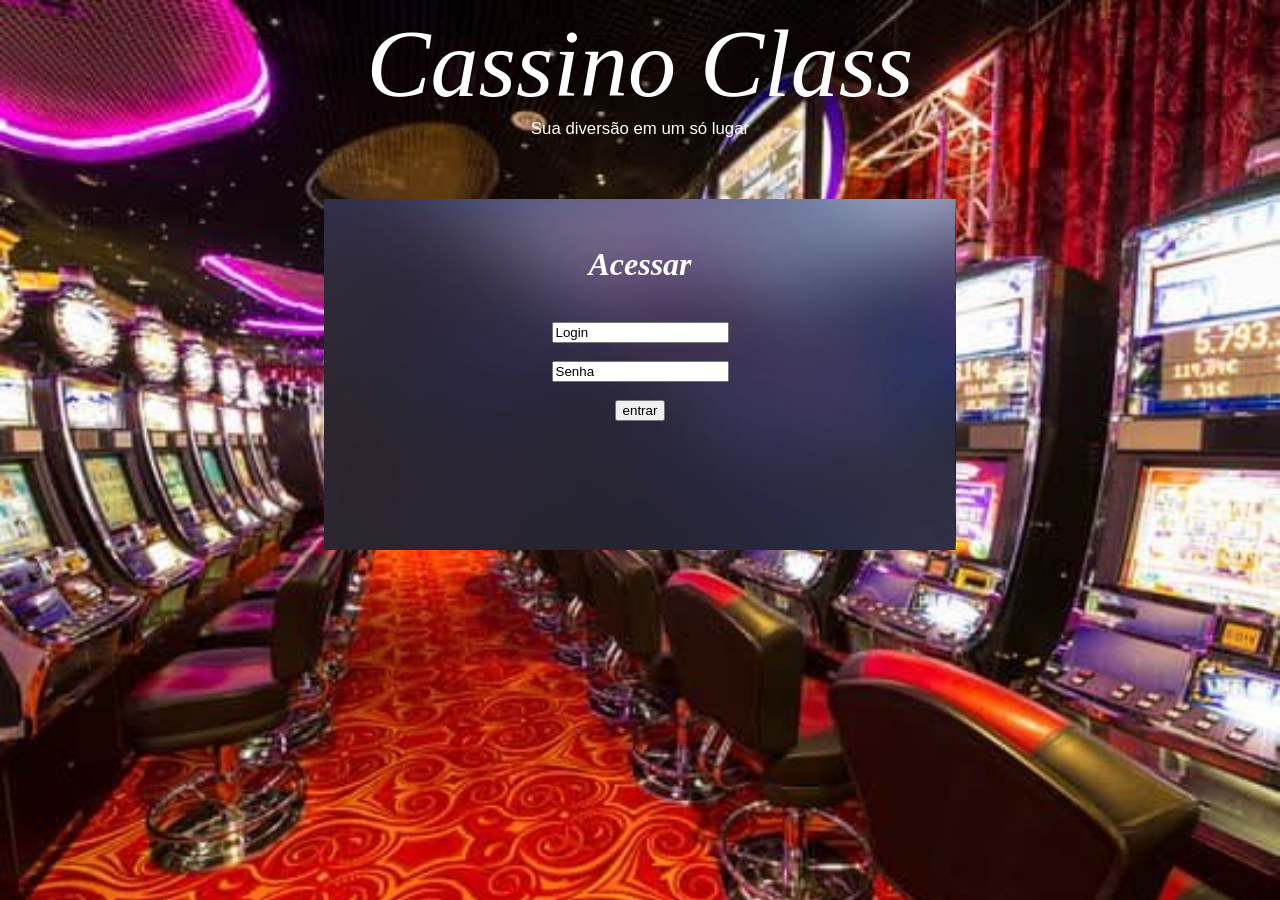
==== html/index.html @ 2d2a1acb "index" ====
<!DOCTYPE html>
<html len="pt-br">
    <meta charset="utf-8">
    <link rel="stylesheet" href="../css/main.css" />
<head>

</head>
<body class="firstpage">
    <div class="titulo"><i>Cassino Class</i></div>
    <p style="margin:0%; font-size:105%">Sua diversão em um só lugar<p>
    <div class="entrada" style="height: 300px;">
        <h1><i>Acessar</i></h1><br>
        <input type="text" value="Login"><br><br>
        <input type="text" value="Senha"><br><br>
        <button onclick="window.location.href='thirdpage.html'">entrar</button>

    </div>

</body>

</html>
---- css/main.css ----
.thirdpage{
    background-image: url(../img/jogodavelha1.jpg);
    background: no-repeat url(../img/jogodavelha1.jpg);
}
.firstpage{
    background-image: url(../img/background2.jpg);
    background-size: 100%;
    text-align: center;
    color: white;
    
}
.firstpage p{
    font-family:Verdana, Geneva, Tahoma, sans-serif;
    font-size: 60px;    
}
.titulo i{
    font-size: 300%;
}
.entrada{
    background-repeat: no-repeat;
    background-position: center;
    background-image: url(../img/entrada.JPG);
    background-size: 50%;
    align-items: center;
    color: white;
    text-align: center;
    padding: 2%;


}    

.titulo{
    text-align: center;
    font-size: 200%;
}

.JOGO{
    margin-top: 5%;
    text-align:center;
    background: no-repeat url(/img/jogodavelha.jpg);
    Background-position: center;
}

.JOGO input{
    font-size: 100%;
}

.JOGO button{
    min-width: 20px;
    min-height: 20px;
}

.botaojogo{
    padding: 1.0%;
    font-size: 300%;
}
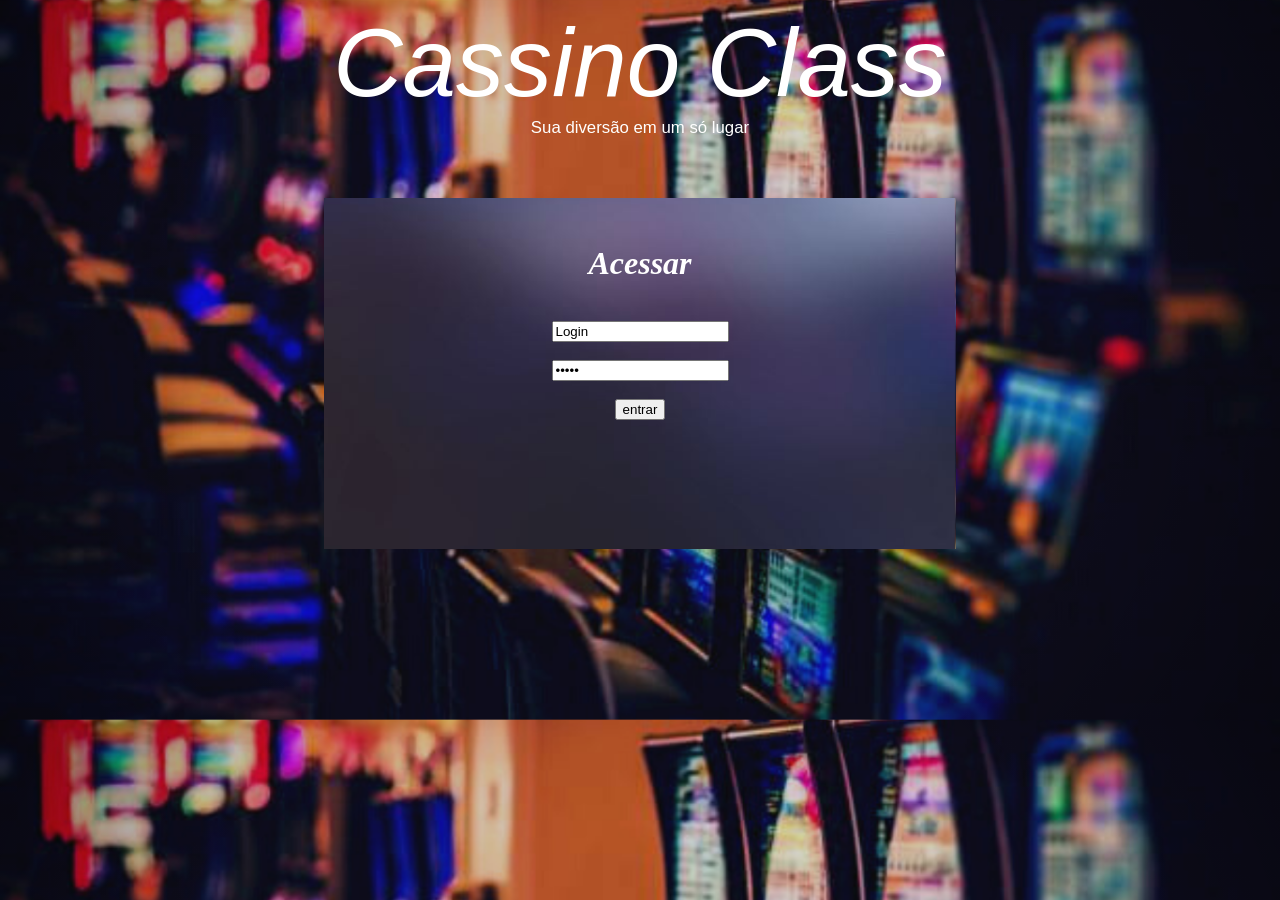
==== commit b818b04c: "Merge branch 'master' of https://github.com/LucasPedroso42/Cassino-class" ====
--- a/html/index.html
+++ b/html/index.html
@@ -1,8 +1,9 @@
 <!DOCTYPE html>
 <html len="pt-br">
+<head>
     <meta charset="utf-8">
     <link rel="stylesheet" href="../css/main.css" />
-<head>
+    <meta name="viewport" content="widht=device-widht, initial-scale=1.0 "
 
 </head>
 <body class="firstpage">
@@ -11,7 +12,7 @@
     <div class="entrada" style="height: 300px;">
         <h1><i>Acessar</i></h1><br>
         <input type="text" value="Login"><br><br>
-        <input type="text" value="Senha"><br><br>
+        <input type="password" value="Senha"><br><br>
         <button onclick="window.location.href='thirdpage.html'">entrar</button>
 
     </div>
--- a/css/main.css
+++ b/css/main.css
@@ -2,12 +2,11 @@
     background-image: url(../img/jogodavelha1.jpg);
     background: no-repeat url(../img/jogodavelha1.jpg);
 }
-.firstpage{
-    background-image: url(../img/background2.jpg);
+.firstpage {
+    background-image: url(../img/background3.png);
     background-size: 100%;
     text-align: center;
     color: white;
-    
 }
 .firstpage p{
     font-family:Verdana, Geneva, Tahoma, sans-serif;
@@ -27,23 +26,23 @@
     padding: 2%;
 
 
-}    
+}
 
-.titulo{
+.titulo {
     text-align: center;
     font-size: 200%;
+    font-family:'Trebuchet MS', 'Lucida Sans Unicode', 'Lucida Grande', 'Lucida Sans', Arial, sans-serif;
 }
 
 .JOGO{
     margin-top: 5%;
     text-align:center;
-    background: no-repeat url(/img/jogodavelha.jpg);
+    background: no-repeat url(../img/jogodavelha.jpg);
     Background-position: center;
 }
-
-.JOGO input{
-    font-size: 100%;
-}
+.JOGO h2, input{
+        font-family: 'Trebuchet MS', 'Lucida Sans Unicode', 'Lucida Grande', 'Lucida Sans', Arial, sans-serif;
+    }
 
 .JOGO button{
     min-width: 20px;
